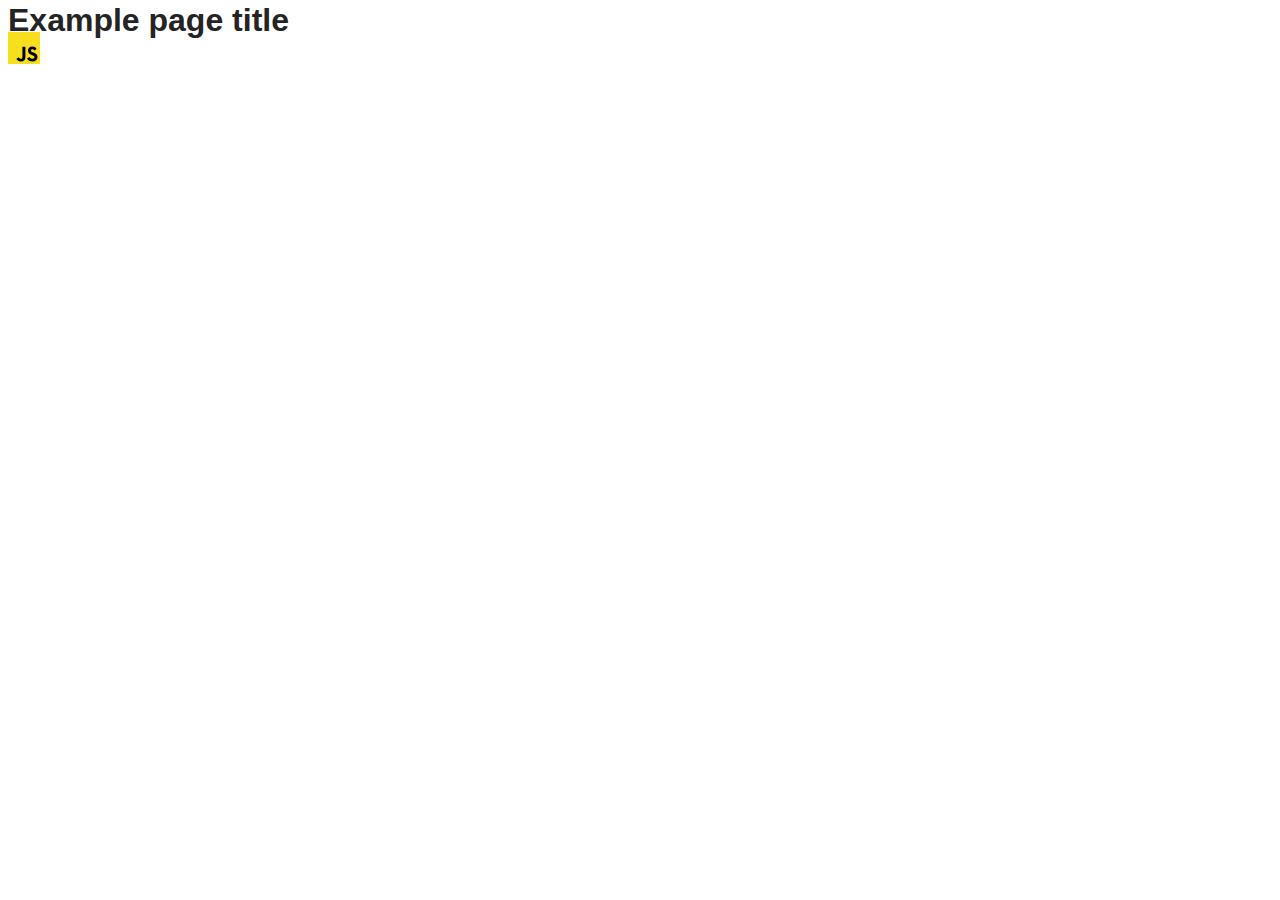
==== src/index.html @ 2abbfa93 "Initial commit" ====
<!DOCTYPE html>
<html lang="en">
  <head>
    <meta charset="UTF-8" />
    <link rel="icon" type="image/svg+xml" href="/favicon.svg" />
    <meta name="viewport" content="width=device-width, initial-scale=1.0" />
    <title>Vanilla App Template</title>
    <link rel="stylesheet" href="./css/styles.css" />
  </head>
  <body>
    <load ="partials/header.html" />

    <section>
      <h1>Example page title</h1>
      <!-- Path to images as from index.html file -->
      <img src="./img/javascript.svg" alt="" />
    </section>

    <!-- Loads the specified .html file -->
    <load ="partials/vite-promo.html" />

    <script type="module" src="./main.js"></script>
  </body>
</html>
---- src/css/styles.css ----
/**
  |============================
  | include css partials with
  | default @import url()
  |============================
*/
@import url('./reset.css');
@import url('./vite-promo.css');
@import url('./header.css');

:root {
  font-family: Inter, Avenir, Helvetica, Arial, sans-serif;
  font-size: 16px;
  line-height: 24px;
  font-weight: 400;

  color: #242424;
  background-color: rgba(255, 255, 255, 0.87);

  font-synthesis: none;
  text-rendering: optimizeLegibility;
  -webkit-font-smoothing: antialiased;
  -moz-osx-font-smoothing: grayscale;
  -webkit-text-size-adjust: 100%;
}
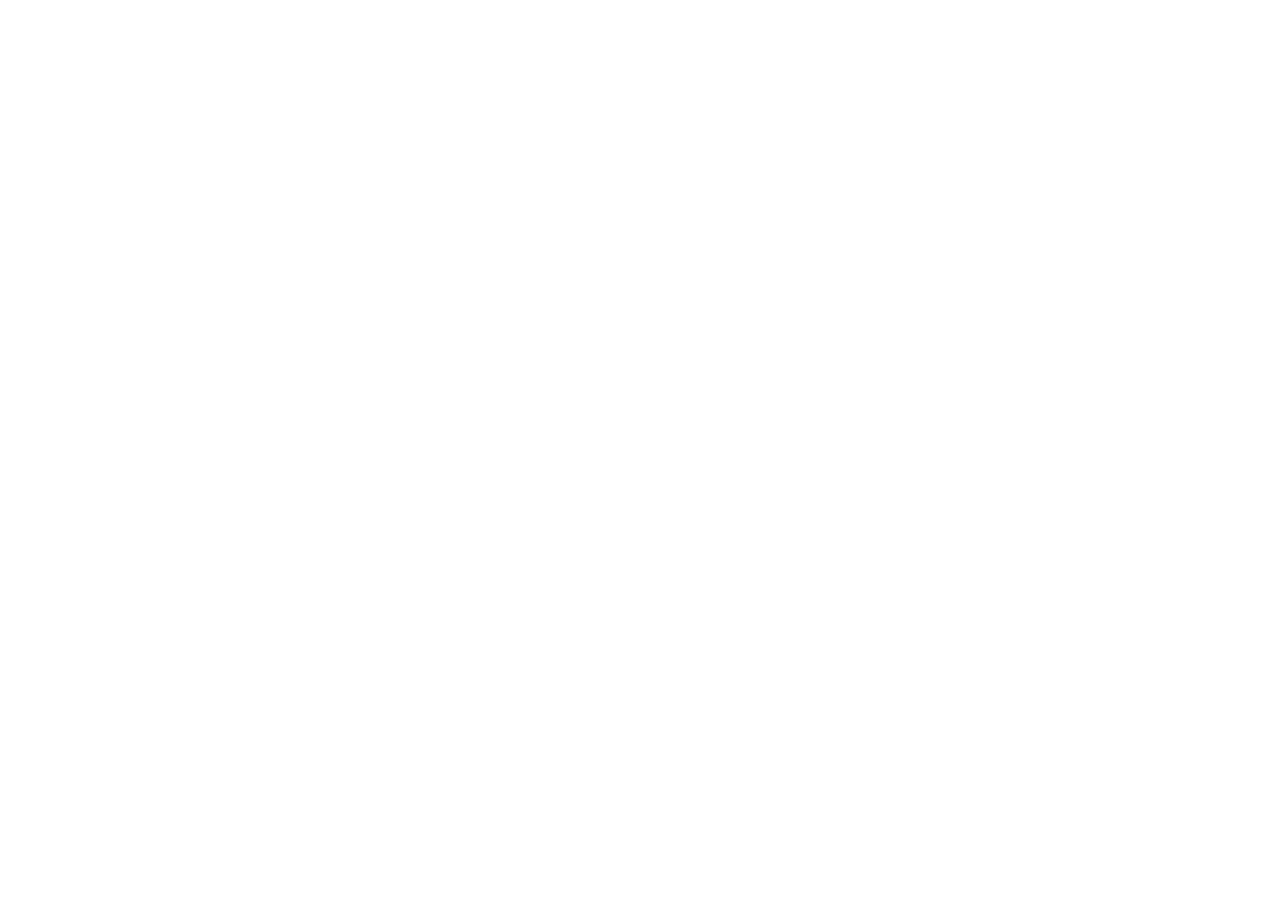
==== commit 04c9112d: "settings" ====
--- a/src/index.html
+++ b/src/index.html
@@ -4,21 +4,9 @@
     <meta charset="UTF-8" />
     <link rel="icon" type="image/svg+xml" href="/favicon.svg" />
     <meta name="viewport" content="width=device-width, initial-scale=1.0" />
-    <title>Vanilla App Template</title>
+    <title>JS-HW-11</title>
     <link rel="stylesheet" href="./css/styles.css" />
+    <script type="module" src="./main.js"></script>
   </head>
-  <body>
-    <load ="partials/header.html" />
-
-    <section>
-      <h1>Example page title</h1>
-      <!-- Path to images as from index.html file -->
-      <img src="./img/javascript.svg" alt="" />
-    </section>
-
-    <!-- Loads the specified .html file -->
-    <load ="partials/vite-promo.html" />
-
-    <script type="module" src="./main.js"></script>
-  </body>
+  <body></body>
 </html>
--- a/src/css/styles.css
+++ b/src/css/styles.css
@@ -1,12 +1,4 @@
-/**
-  |============================
-  | include css partials with
-  | default @import url()
-  |============================
-*/
 @import url('./reset.css');
-@import url('./vite-promo.css');
-@import url('./header.css');
 
 :root {
   font-family: Inter, Avenir, Helvetica, Arial, sans-serif;
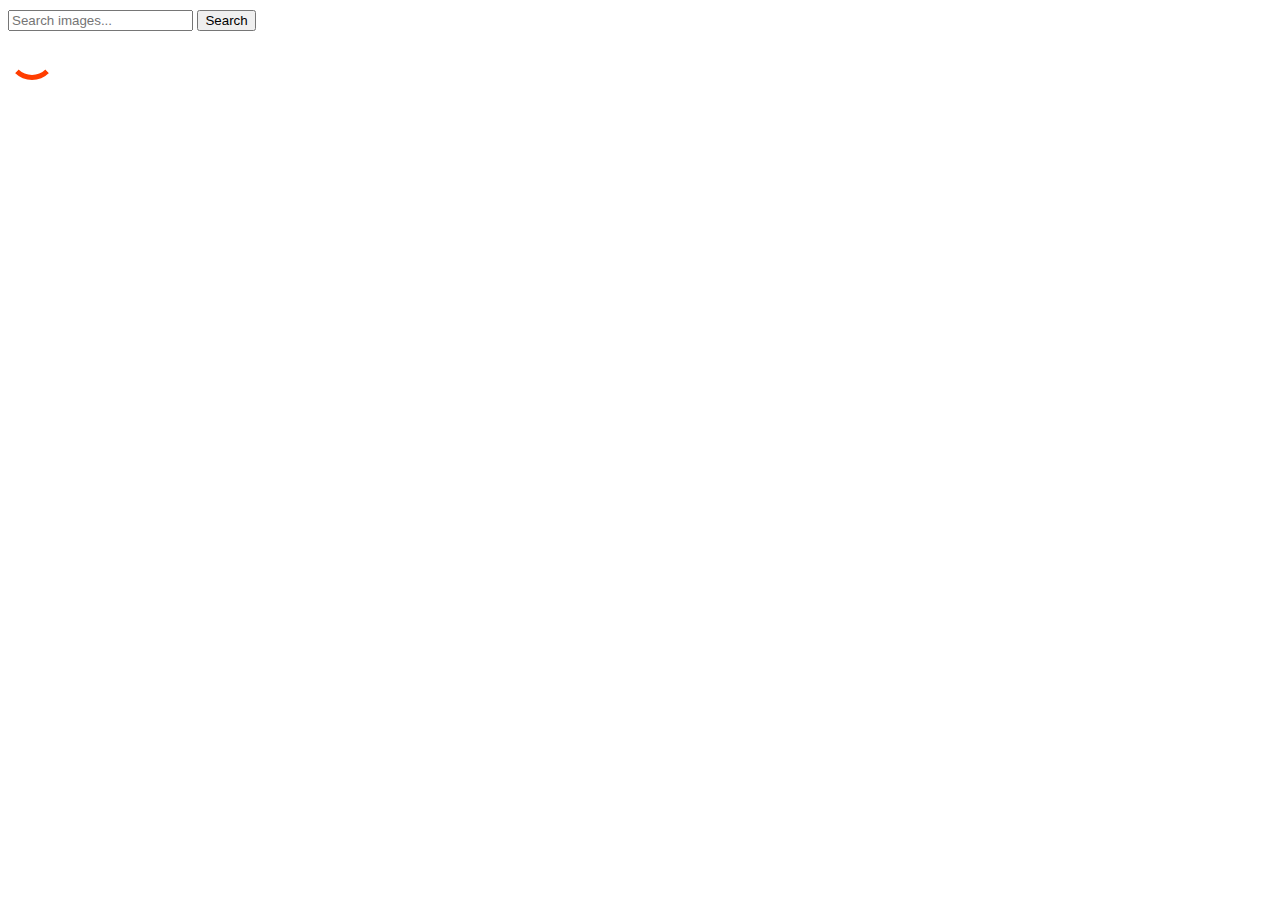
==== commit 1dd0d2cb: "js done" ====
--- a/src/index.html
+++ b/src/index.html
@@ -8,5 +8,14 @@
     <link rel="stylesheet" href="./css/styles.css" />
     <script type="module" src="./main.js"></script>
   </head>
-  <body></body>
+  <body>
+    <form class="js-form">
+      <input type="text" name="search" placeholder="Search images..." />
+      <button type="submit">Search</button>
+    </form>
+
+    <div class="loader js-loader"></div>
+
+    <ul class="js-list list"></ul>
+  </body>
 </html>
--- a/src/css/styles.css
+++ b/src/css/styles.css
@@ -15,3 +15,23 @@
   -moz-osx-font-smoothing: grayscale;
   -webkit-text-size-adjust: 100%;
 }
+
+.loader {
+  width: 48px;
+  height: 48px;
+  border: 5px solid #fff;
+  border-bottom-color: #ff3d00;
+  border-radius: 50%;
+  display: inline-block;
+  box-sizing: border-box;
+  animation: rotation 1s linear infinite;
+}
+
+@keyframes rotation {
+  0% {
+    transform: rotate(0deg);
+  }
+  100% {
+    transform: rotate(360deg);
+  }
+}
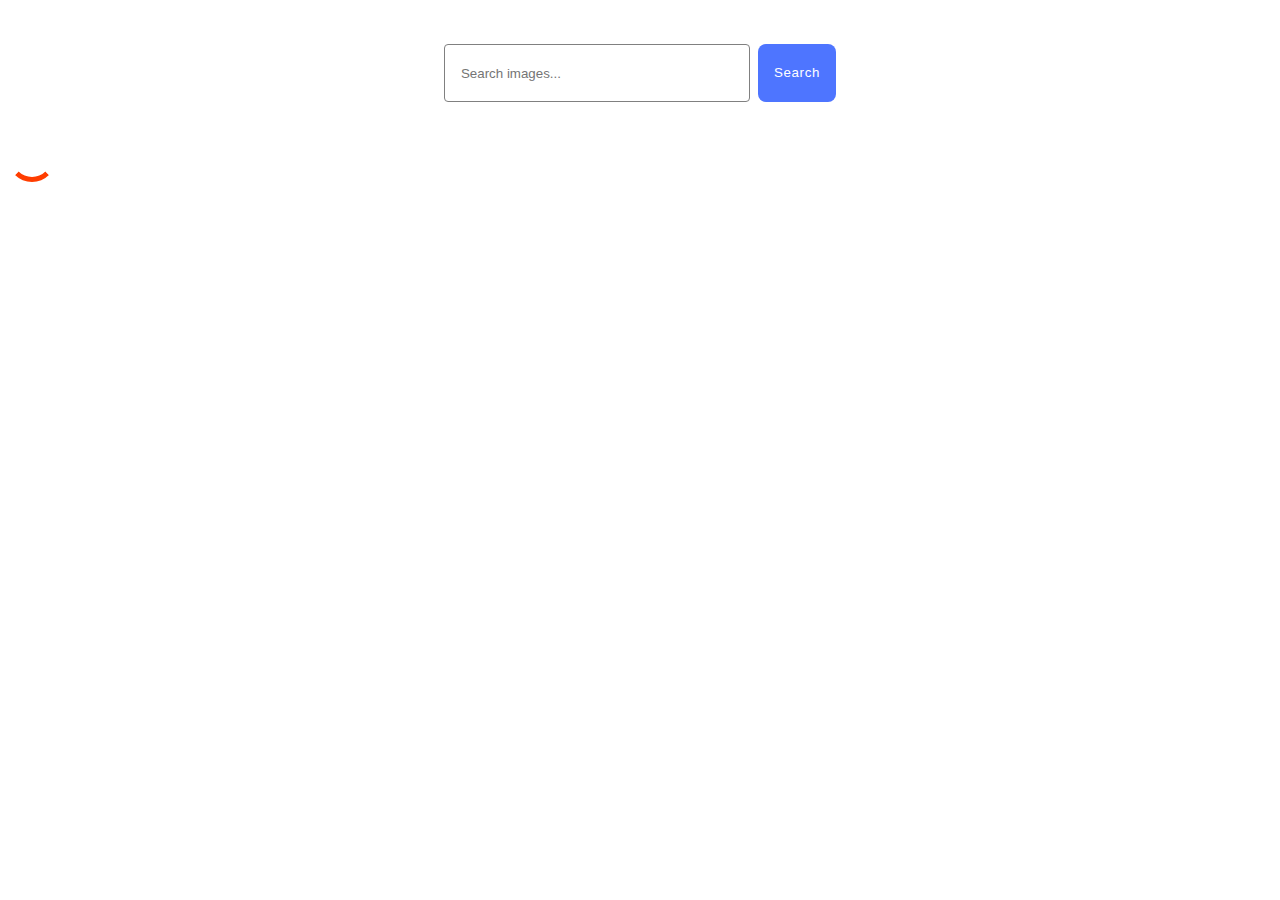
==== commit e8890885: "done" ====
--- a/src/index.html
+++ b/src/index.html
@@ -9,13 +9,19 @@
     <script type="module" src="./main.js"></script>
   </head>
   <body>
-    <form class="js-form">
-      <input type="text" name="search" placeholder="Search images..." />
-      <button type="submit">Search</button>
-    </form>
-
-    <div class="loader js-loader"></div>
-
-    <ul class="js-list list"></ul>
+    <div class="container">
+      <form class="js-form search-form">
+        <label class="label"
+          ><input
+            type="text"
+            name="search"
+            placeholder="Search images..."
+            class="search-input"
+        /></label>
+        <button type="submit" class="search-button">Search</button>
+      </form>
+      <div class="loader js-loader"></div>
+      <ul class="js-list gallery"></ul>
+    </div>
   </body>
 </html>
--- a/src/css/styles.css
+++ b/src/css/styles.css
@@ -35,3 +35,149 @@
     transform: rotate(360deg);
   }
 }
+
+.container {
+  display: flex;
+  flex-direction: column;
+  justify-content: center;
+  padding-top: 36px;
+}
+
+.search-form {
+  display: flex;
+  justify-content: center;
+  margin-bottom: 32px;
+  gap: 8px;
+}
+
+.search-input {
+  width: 272px;
+  height: 40px;
+  padding: 8px 16px;
+  border-radius: 4px;
+  border: 1px solid #808080;
+  outline: none;
+  transition: border 300ms ease-in-out;
+}
+
+.search-input:hover {
+  border: 1px solid #000;
+}
+
+.search-input:focus {
+  border: 1px solid #4e75ff;
+}
+
+.search-button {
+  display: flex;
+  padding: 8px 16px;
+  justify-content: center;
+  align-items: center;
+  border-radius: 8px;
+  background-color: #4e75ff;
+  border: none;
+
+  color: #fff;
+  font-weight: 500;
+  line-height: 1.5em;
+  letter-spacing: 0.64px;
+
+  transition: background-color 300ms ease-in-out;
+}
+
+.search-button:hover,
+.search-button:focus {
+  background-color: #6c8cff;
+  outline: none;
+}
+
+.gallery {
+  display: flex;
+  flex-wrap: wrap;
+  width: 100%;
+  gap: 24px;
+  padding: 0;
+  margin-left: auto;
+  margin-right: auto;
+  list-style: none;
+  justify-content: center;
+}
+
+.gallery-item {
+  width: 360px;
+}
+
+.thumb {
+  height: 248px;
+  border: 1px solid #808080;
+  position: relative;
+  overflow: hidden;
+}
+
+.description-list {
+  position: absolute;
+  width: 100%;
+  height: 48px;
+  display: flex;
+  justify-content: space-around;
+  padding: 4px 0;
+  background-color: #ffffff;
+  transform: translateY(48px);
+  overflow: hidden;
+  transition: transform 300ms ease-in-out;
+}
+
+.description-items {
+  display: flex;
+  flex-direction: column;
+  text-align: center;
+  color: #2e2f42;
+  font-size: 12px;
+  font-style: normal;
+  font-weight: 400;
+  line-height: 2;
+  letter-spacing: 0.04em;
+}
+
+.accent {
+  font-weight: 600;
+  line-height: 1.33;
+}
+
+.gallery-link {
+  cursor: pointer;
+}
+
+.gallery-image {
+  display: block;
+  object-fit: cover;
+  width: 100%;
+  height: 100%;
+  transition: transform 300ms ease-in-out;
+  transform-origin: bottom;
+}
+
+.gallery-link:hover .gallery-image {
+  transform: scale(1.04);
+}
+
+.gallery-item:hover .description-list {
+  width: 370px;
+  transform: translateY(-48px);
+}
+
+.sl-overlay {
+  background: rgba(46, 47, 66) !important;
+}
+
+.sl-wrapper .sl-close {
+  color: #fff !important;
+}
+
+.sl-wrapper .sl-counter {
+  color: #fff !important;
+}
+
+.sl-wrapper .sl-navigation button {
+  color: #fff !important;
+}
